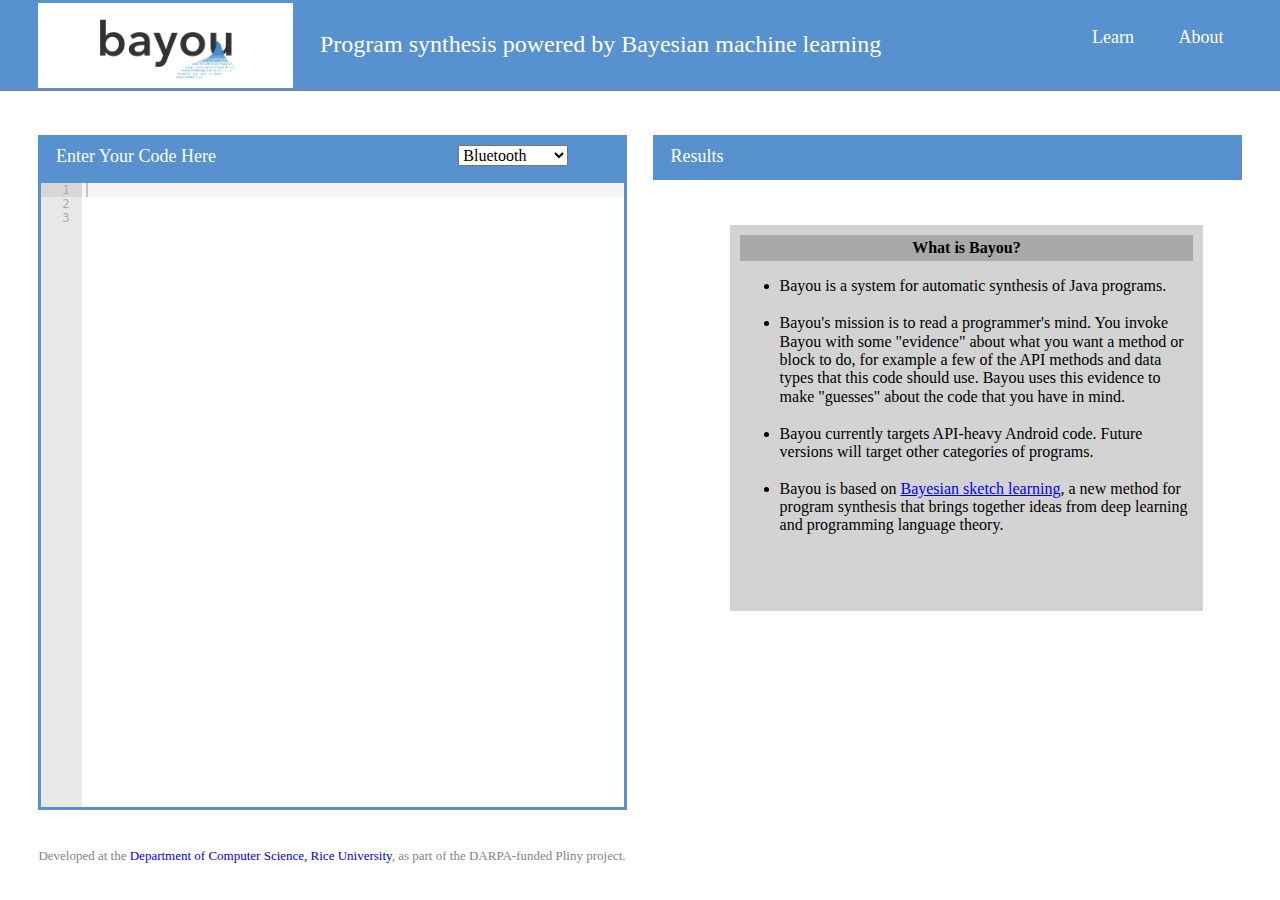
==== src/main/dart/ask_bayou_com/web/index.html @ 2e86e867 "fix: #5" ====
<!DOCTYPE html>

<!--
Copyright 2017 Rice University

 Licensed under the Apache License, Version 2.0 (the "License");
 you may not use this file except in compliance with the License.
 You may obtain a copy of the License at

 http://www.apache.org/licenses/LICENSE-2.0

 Unless required by applicable law or agreed to in writing, software
 distributed under the License is distributed on an "AS IS" BASIS,
 WITHOUT WARRANTIES OR CONDITIONS OF ANY KIND, either express or implied.
 See the License for the specific language governing permissions and
 limitations under the License.
-->

<html>
<head>
    <meta charset="utf-8">
    <meta http-equiv="X-UA-Compatible" content="IE=edge">
    <meta name="viewport" content="width=device-width, initial-scale=1.0">
    <title>Bayou</title>

    <link rel="stylesheet" href="normalize.css">
    <link rel="stylesheet" href="styles.css">
    <link rel="stylesheet" href="font-awesome-4.7.0/css/font-awesome.min.css"> <!-- for UI icons -->

    <script defer src="main.dart" type="application/dart"></script>
    <script defer src="packages/browser/dart.js"></script>
    <script defer src="ace-src-min/ace.js" type="text/javascript" charset="utf-8"></script> <!-- for ACE editor -->
    <script defer src="js/editor.js" type="text/javascript" charset="utf-8"></script> <!-- setup editor-left,
                                                                                                 editor-right -->

</head>

<body>

<div id="header">
    <img src="img/bayou-logo-v2.png" align="left" width="255" height="85" id="logo">
    <label id="tagline">Program synthesis powered by Bayesian machine learning</label>
    <label id="about" onmouseover="this.style.backgroundColor='#27588b';" onmouseleave="this.style.backgroundColor='#5791CF';"
            onmousedown="window.location.href = 'https://programsynthesis.org';">
        &nbsp&nbsp&nbsp About &nbsp&nbsp&nbsp</label>
    <label id="learn" onmouseover="this.style.backgroundColor='#27588b';" onmouseleave="this.style.backgroundColor='#5791CF';"
            onmousedown="window.location.href = 'http://info.askbayou.com';">
        &nbsp&nbsp&nbsp Learn &nbsp&nbsp&nbsp</label>

</div>

<div id="editor-left-header">
    <label id="heading-left">Enter Your Code Here</label>
    <select id="source-select">
        <option>Bluetooth</option>
        <option>Camera</option>
        <option>Dialog</option>
        <option>IO1</option>
        <option>IO2</option>
        <option>IO_exception</option>
        <option>Speech</option>
        <option>Wifi</option>
    </select>
    <i id="search-spinner" class="fa fa-spinner fa-pulse fa-2x" aria-hidden="true"></i> <!-- searching indicator,
                                                                                             initially hidden. -->
    <i id="search-button"  class="fa fa-search fa-2x" aria-hidden="true"></i>
</div>

<div id="editor-left"> <!-- ACE editor for taking user search input -->

</div>

<div id="info-box">
    <div id="info-box-header"><b>What is Bayou?</b></div>
        <ul>
            <li>Bayou is a system for automatic synthesis of Java programs.</li>
            <br/>
            <li> Bayou's mission is to read a programmer's mind. You invoke Bayou with some "evidence" about what you want a method or block to do, for example a few of the API methods and data types that this code should use. Bayou uses this evidence to make "guesses" about the code that you have in mind.</li>
            <br/>
            <li>Bayou currently targets API-heavy Android code. Future versions will target other categories of programs.</li>
            <br/>
            <li>Bayou is based on  <a href="https://arxiv.org/abs/1703.05698">Bayesian sketch learning</a>, a new method for program synthesis that brings together ideas from deep learning and programming language theory.</li>
        </ul>
    </div>

<div id="editor-right-header">
    <label id="heading-right">Results</label>
    <span id="like-selector">
        <i id="like-button" class="fa fa-thumbs-up" aria-hidden="true"></i>
        <i id="dislike-button" class="fa fa-thumbs-down" aria-hidden="true"></i>
    </span>
    <div id="results-selector" class="no-select"> <!-- navigates results, initially hidden -->
        <i id="result-left-button" class="fa fa-arrow-left" aria-hidden="true"></i>
        &nbsp;<span class="no-select" id="result-number"></span>&nbsp;&nbsp;
        <i id="result-right-button" class="fa fa-arrow-right" aria-hidden="true"></i>
    </div>

    <span id="error-message" class="no-select"></span>

</div>
<div id="editor-right">
</div> <!-- ACE editor for showing current search result. Initially hidden. -->


<div id="footer">
    <label id="credits">
        Developed at the <a href="http://www.cs.rice.edu/" style="text-decoration: none";>Department of Computer Science, Rice University</a>, as part of the DARPA-funded Pliny project.
    </label>
</div>

</body>
</html>
---- src/main/dart/ask_bayou_com/web/styles.css ----
/*
Copyright 2016 Rice University

Licensed under the Apache License, Version 2.0 (the "License");
you may not use this file except in compliance with the License.
You may obtain a copy of the License at

http://www.apache.org/licenses/LICENSE-2.0

Unless required by applicable law or agreed to in writing, software
distributed under the License is distributed on an "AS IS" BASIS,
WITHOUT WARRANTIES OR CONDITIONS OF ANY KIND, either express or implied.
See the License for the specific language governing permissions and
limitations under the License.
*/

html, body {
    width: 100%;
    height: 100%;
    margin: 0;
    padding: 0;
}

.no-select {
    -webkit-touch-callout: none; /* iOS Safari */
    -webkit-user-select: none; /* Safari */
    -moz-user-select: none; /* Firefox */
    -ms-user-select: none; /* Internet Explorer/Edge */
    user-select: none; /* Non-prefixed version, currently
                                  supported by Chrome and Opera */
}

#editor-left {
    position: absolute;
    top: 20%;
    bottom: 10%;
    left: 3%;
    right: 51%;
    padding: 0;
    margin: 0;
    border-width: medium;
    border-style: solid;
    border-color: #5791CF;
}

#editor-left-header {
    position: absolute;
    top: 15%;
    bottom: 80%;
    left: 3%;
    right: 51%;
    padding: 0;
    margin: 0;
    background-color: #5791CF;
}

#editor-right {
    position: absolute;
    top: 20%;
    bottom: 10%;
    left: 51%;
    right: 3%;
    padding: 0;
    margin: 0;
    display: none;
    border-width: medium;
    border-style: solid;
    border-color: #5791CF;
}

#editor-right-header {
    position: absolute;
    top: 15%;
    bottom: 80%;
    left: 51%;
    right: 3%;
    padding: 0;
    margin: 0;
    background-color: #5791CF;
}

#info-box
{
    position: absolute;
    padding: 10px 10px 60px;
    top: 25%;
    left: 57%;
    right: 6%;
    margin: 0;
    background-color: lightgray;
    z-index: 100;
}

#info-box-header
{
    background-color: darkgray;
    text-align: center;
    padding: 4px;
}

#header
{
    position: absolute;
    padding: 0;
    margin: 0;
    left: 0;
    right: 0;
    top: 0;
    height: 10%; /* 5% needs to match the height calc(95% - 1px) in #editor-left, #editor-right */
    background-color: #5791CF;

    /* "optimized" ver. by WebStorm does not render correctly in Chrome */
    /*noinspection CssOptimizeSimilarProperties*/
    border-bottom-color: #838383;

    /* "optimized" ver. by WebStorm does not render correctly in Chrome */
    /*noinspection CssOptimizeSimilarProperties*/
    border-width: 0 0 1px 0; /* 1px needs to match height calculation in #editor-left, #editor-right */

    /* "optimized" ver. by WebStorm does not render correctly in Chrome */
    /*noinspection CssOptimizeSimilarProperties*/
    border-style: solid;

    display:flex;            /* to center title */
    align-items: center;     /* to center title */
    justify-content: center; /* to center title */
}

#title
{
    position: relative;
    left: 20px;
    font-size: 4vh;
    cursor: default;
}

#learn
{
    font-size: 2vh;
}

#search-spinner
{
    position: absolute;
    top: 5px;
    right: 2%;
    display: none;
    color: white;
}

#logo
{
    position: absolute;
    left: 3%;
    cursor: pointer;
}

#tagline
{
    position: absolute;
    left: 25%;
    font-family: Tahoma, Times, sans-serif;
    font-size: x-large;
    color: white;
}

#about
{
    position: absolute;
    right: 3%;
    height: 100%;
    line-height: 75px;
    font-family: Tahoma, Times, sans-serif;
    font-size: large;
    color: white;
    background: #5791CF;
    cursor: pointer;
}

#learn
{
    position: absolute;
    right: 10%;
    height: 100%;
    line-height: 75px;
    font-family: Tahoma, Times, sans-serif;
    font-size: large;
    color: white;
    background: #5791CF;
    cursor: pointer;
}

#heading-left
{
    position: absolute;
    top: 25%;
    left: 3%;
    font-family: Tahoma, Times, sans-serif;
    font-size: large;
    color: white;
}



#heading-right
{
    position: absolute;
    top: 25%;
    left: 3%;
    font-family: Tahoma, Times, sans-serif;
    font-size: large;
    color: white;
}

#search-button
{
    position: absolute;
    top: 5px;
    right: 2%;
    display: none;
    cursor: pointer;
    color: white;
}

#error-message
{
    position: absolute;
    top: 25%;
    right: 3%;
    font-family: Tahoma, Times, sans-serif;
    font-size: large;
    color: white;
    display: none;
}

#results-selector
{
    display: none;
    position: absolute;
    top: 10px;
    right: 2% ;
    font-size: large;

}

#result-left-button
{
    cursor: pointer;
    color: white;
}

#result-right-button
{
    cursor: pointer;
    color: white;
}

#result-number
{
    position: absolute;
    font-family: Tahoma, Times, sans-serif;
    font-size: large;
    color: white;
}

#source-select
{
    position: absolute;
    top: 10px;
    right: 10%;
    font-family: Tahoma, Times, sans-serif;
    box-shadow: #5791CF;
}

#like-selector
{
    top: 5px;
    position: absolute;
    right: 80px;
}

#like-button
{
    display: none;
    cursor: pointer;
    color: white;
}

#dislike-button
{
    display: none;
    cursor: pointer;
    color: white;
}

#footer
{
    position: absolute;
    font-family:  Tahoma, Times, sans-serif;
    font-size:small;
    left: 3%;
    right: 3%;
    bottom: 4%;
    color: #838383;
}
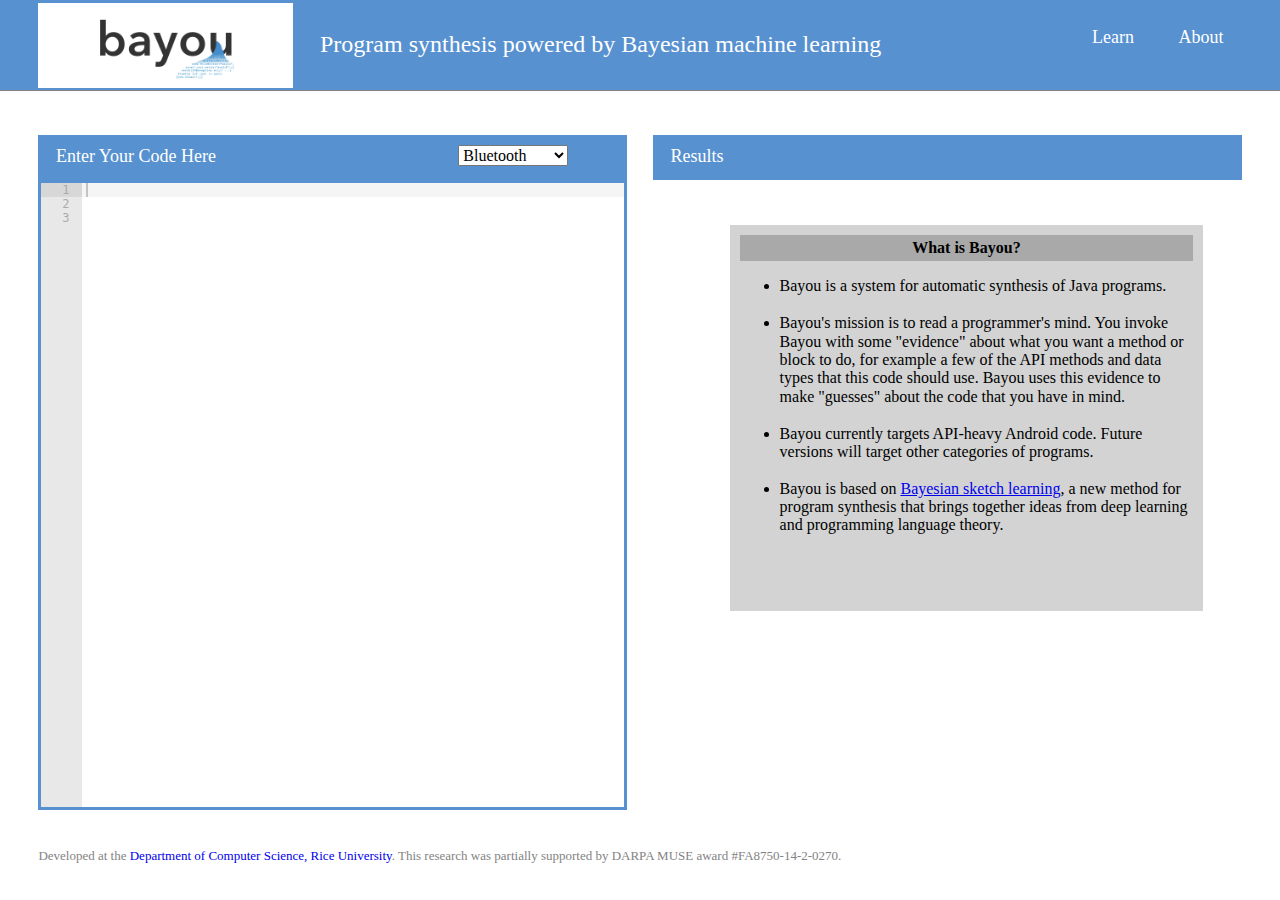
==== commit 46ef6383: "Updated acknowledgement text" ====
--- a/src/main/dart/ask_bayou_com/web/index.html
+++ b/src/main/dart/ask_bayou_com/web/index.html
@@ -104,9 +104,20 @@
 
 <div id="footer">
     <label id="credits">
-        Developed at the <a href="http://www.cs.rice.edu/" style="text-decoration: none";>Department of Computer Science, Rice University</a>, as part of the DARPA-funded Pliny project.
+        Developed at the <a href="http://www.cs.rice.edu/" style="text-decoration: none";>Department of Computer Science, Rice University</a>. This research was partially supported by DARPA MUSE award #FA8750-14-2-0270.
     </label>
 </div>
 
+
+<script>
+    (function(i,s,o,g,r,a,m){i['GoogleAnalyticsObject']=r;i[r]=i[r]||function(){
+            (i[r].q=i[r].q||[]).push(arguments)},i[r].l=1*new Date();a=s.createElement(o),
+        m=s.getElementsByTagName(o)[0];a.async=1;a.src=g;m.parentNode.insertBefore(a,m)
+    })(window,document,'script','https://www.google-analytics.com/analytics.js','ga');
+
+    ga('create', 'UA-102593520-1', 'auto');
+    ga('send', 'pageview');
+
+</script>
 </body>
 </html>
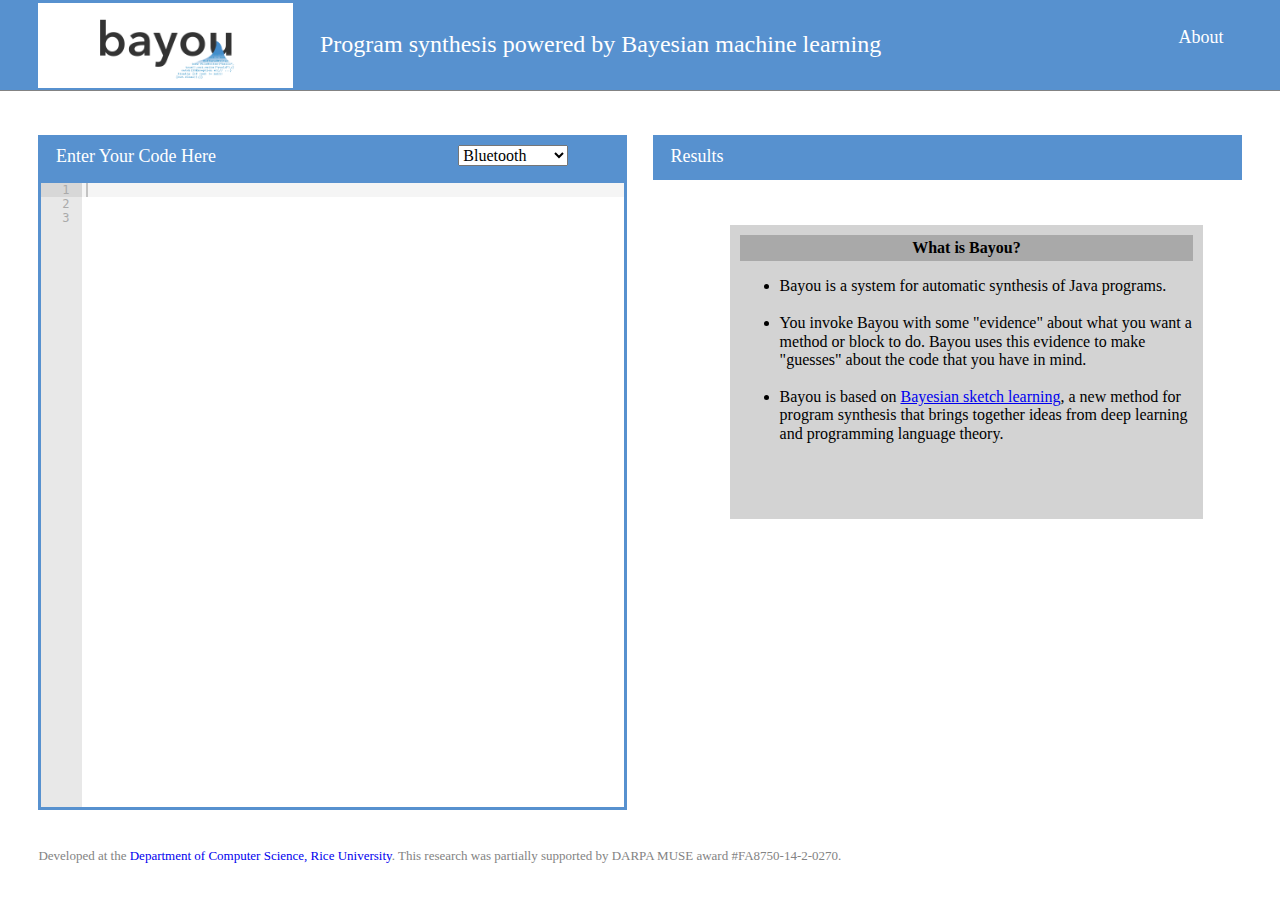
==== commit 673968a5: "Merge branch '1_0_x' of https://github.com/capergroup/askbayou into 1_0_x" ====
--- a/src/main/dart/ask_bayou_com/web/index.html
+++ b/src/main/dart/ask_bayou_com/web/index.html
@@ -40,12 +40,11 @@
 <div id="header">
     <img src="img/bayou-logo-v2.png" align="left" width="255" height="85" id="logo">
     <label id="tagline">Program synthesis powered by Bayesian machine learning</label>
-    <label id="about" onmouseover="this.style.backgroundColor='#27588b';" onmouseleave="this.style.backgroundColor='#5791CF';"
-            onmousedown="window.location.href = 'https://programsynthesis.org';">
+    <label id="about" onmouseover="this.style.backgroundColor='#27588b';"
+                      onmouseleave="this.style.backgroundColor='#5791CF';"
+                      onmousedown="window.location.href = 'http://info.askbayou.com';">
         &nbsp&nbsp&nbsp About &nbsp&nbsp&nbsp</label>
-    <label id="learn" onmouseover="this.style.backgroundColor='#27588b';" onmouseleave="this.style.backgroundColor='#5791CF';"
-            onmousedown="window.location.href = 'http://info.askbayou.com';">
-        &nbsp&nbsp&nbsp Learn &nbsp&nbsp&nbsp</label>
+
 
 </div>
 
@@ -63,7 +62,9 @@
     </select>
     <i id="search-spinner" class="fa fa-spinner fa-pulse fa-2x" aria-hidden="true"></i> <!-- searching indicator,
                                                                                              initially hidden. -->
-    <i id="search-button"  class="fa fa-search fa-2x" aria-hidden="true"></i>
+    <i id="search-button"  class="fa fa-search fa-2x tooltip" aria-hidden="true">
+        <span class="tooltiptext">Synthesize code</span>
+    </i>
 </div>
 
 <div id="editor-left"> <!-- ACE editor for taking user search input -->
@@ -72,22 +73,27 @@
 
 <div id="info-box">
     <div id="info-box-header"><b>What is Bayou?</b></div>
-        <ul>
-            <li>Bayou is a system for automatic synthesis of Java programs.</li>
-            <br/>
-            <li> Bayou's mission is to read a programmer's mind. You invoke Bayou with some "evidence" about what you want a method or block to do, for example a few of the API methods and data types that this code should use. Bayou uses this evidence to make "guesses" about the code that you have in mind.</li>
-            <br/>
-            <li>Bayou currently targets API-heavy Android code. Future versions will target other categories of programs.</li>
-            <br/>
-            <li>Bayou is based on  <a href="https://arxiv.org/abs/1703.05698">Bayesian sketch learning</a>, a new method for program synthesis that brings together ideas from deep learning and programming language theory.</li>
-        </ul>
+    <ul>
+        <li>Bayou is a system for automatic synthesis of Java programs.</li>
+        <br/>
+        <li>
+            You invoke Bayou with some "evidence" about what you want a
+            method or block to do. Bayou uses this evidence to make "guesses" about the code that you have in mind.
+        </li>
+        <br/>
+        <li>
+            Bayou is based on <a href="https://arxiv.org/abs/1703.05698">Bayesian sketch learning</a>, a new
+            method for program synthesis that brings together ideas from deep learning and programming language
+            theory.
+        </li>
+    </ul>
     </div>
 
 <div id="editor-right-header">
     <label id="heading-right">Results</label>
     <span id="like-selector">
-        <i id="like-button" class="fa fa-thumbs-up" aria-hidden="true"></i>
-        <i id="dislike-button" class="fa fa-thumbs-down" aria-hidden="true"></i>
+        <i id="like-button" class="fa fa-thumbs-up fa-2x" aria-hidden="true"></i>
+        <i id="dislike-button" class="fa fa-thumbs-down fa-2x" aria-hidden="true"></i>
     </span>
     <div id="results-selector" class="no-select"> <!-- navigates results, initially hidden -->
         <i id="result-left-button" class="fa fa-arrow-left" aria-hidden="true"></i>
@@ -104,7 +110,9 @@
 
 <div id="footer">
     <label id="credits">
-        Developed at the <a href="http://www.cs.rice.edu/" style="text-decoration: none";>Department of Computer Science, Rice University</a>. This research was partially supported by DARPA MUSE award #FA8750-14-2-0270.
+        Developed at the
+        <a href="http://www.cs.rice.edu/" style="text-decoration: none";>Department of Computer Science, Rice University</a>. This
+        research was partially supported by DARPA MUSE award #FA8750-14-2-0270.
     </label>
 </div>
 
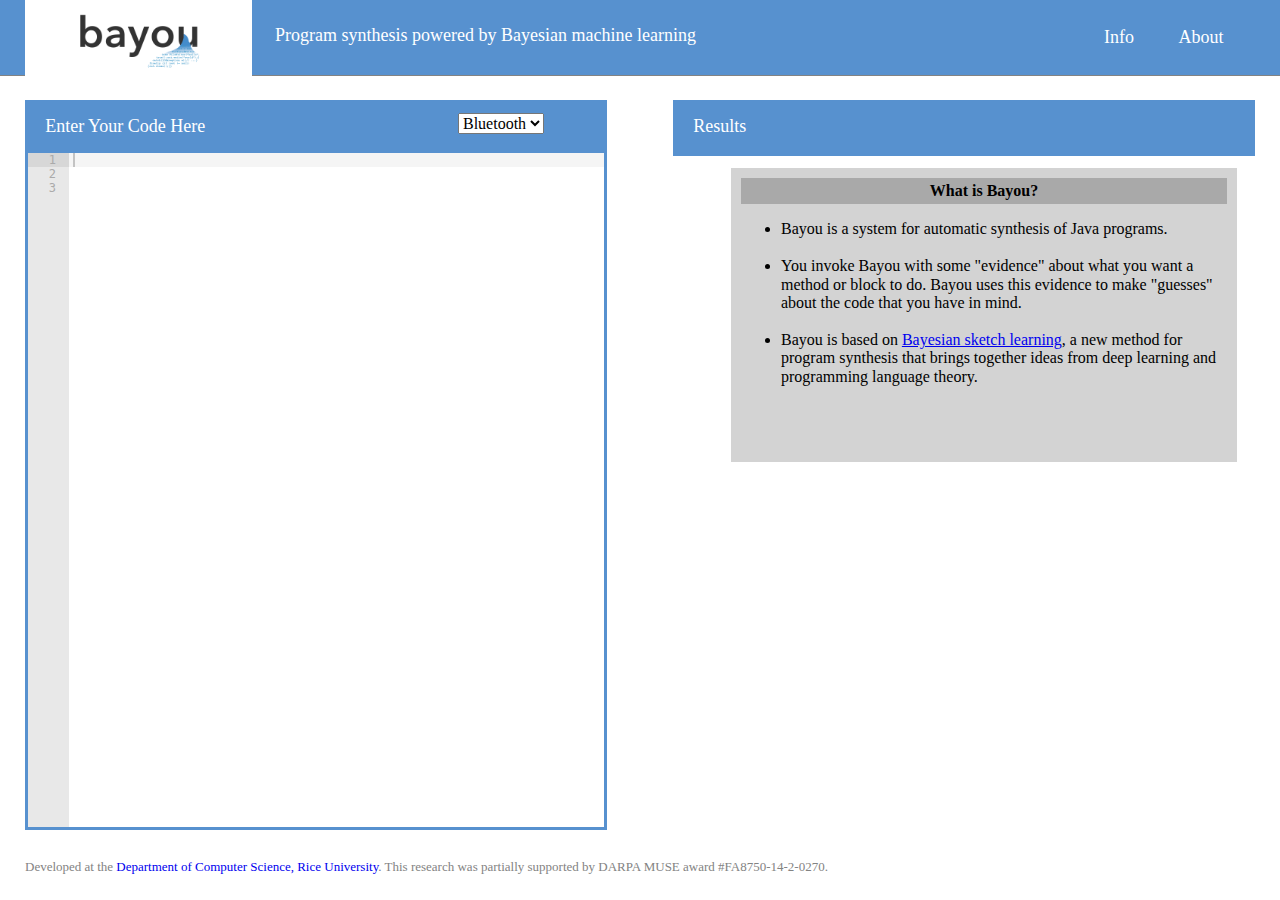
==== commit ff631dcb: "Adjust infobox CSS (fix issue #27)" ====
--- a/src/main/dart/ask_bayou_com/web/index.html
+++ b/src/main/dart/ask_bayou_com/web/index.html
@@ -22,6 +22,7 @@
     <meta http-equiv="X-UA-Compatible" content="IE=edge">
     <meta name="viewport" content="width=device-width, initial-scale=1.0">
     <title>Bayou</title>
+    <link rel="icon" type="image/ico" href="favicon.ico"/>
 
     <link rel="stylesheet" href="normalize.css">
     <link rel="stylesheet" href="styles.css">
@@ -44,6 +45,11 @@
                       onmouseleave="this.style.backgroundColor='#5791CF';"
                       onmousedown="window.location.href = 'http://info.askbayou.com';">
         &nbsp&nbsp&nbsp About &nbsp&nbsp&nbsp</label>
+    <label id="info" onmouseover="this.style.backgroundColor='#27588b';"
+           onmouseleave="this.style.backgroundColor='#5791CF';"
+           onmousedown="window.location.href = 'https://info.askbayou.com/how-to-use-bayou/';">
+        &nbsp&nbsp&nbsp Info &nbsp&nbsp&nbsp</label>
+
 
 
 </div>
@@ -54,9 +60,7 @@
         <option>Bluetooth</option>
         <option>Camera</option>
         <option>Dialog</option>
-        <option>IO1</option>
-        <option>IO2</option>
-        <option>IO_exception</option>
+        <option>IO</option>
         <option>Speech</option>
         <option>Wifi</option>
     </select>
@@ -71,23 +75,6 @@
 
 </div>
 
-<div id="info-box">
-    <div id="info-box-header"><b>What is Bayou?</b></div>
-    <ul>
-        <li>Bayou is a system for automatic synthesis of Java programs.</li>
-        <br/>
-        <li>
-            You invoke Bayou with some "evidence" about what you want a
-            method or block to do. Bayou uses this evidence to make "guesses" about the code that you have in mind.
-        </li>
-        <br/>
-        <li>
-            Bayou is based on <a href="https://arxiv.org/abs/1703.05698">Bayesian sketch learning</a>, a new
-            method for program synthesis that brings together ideas from deep learning and programming language
-            theory.
-        </li>
-    </ul>
-    </div>
 
 <div id="editor-right-header">
     <label id="heading-right">Results</label>
@@ -102,6 +89,25 @@
     </div>
 
     <span id="error-message" class="no-select"></span>
+
+
+    <div id="info-box">
+        <div id="info-box-header"><b>What is Bayou?</b></div>
+        <ul>
+            <li>Bayou is a system for automatic synthesis of Java programs.</li>
+            <br/>
+            <li>
+                You invoke Bayou with some "evidence" about what you want a
+                method or block to do. Bayou uses this evidence to make "guesses" about the code that you have in mind.
+            </li>
+            <br/>
+            <li>
+                Bayou is based on <a href="https://arxiv.org/abs/1703.05698">Bayesian sketch learning</a>, a new
+                method for program synthesis that brings together ideas from deep learning and programming language
+                theory.
+            </li>
+        </ul>
+    </div>
 
 </div>
 <div id="editor-right">
--- a/src/main/dart/ask_bayou_com/web/styles.css
+++ b/src/main/dart/ask_bayou_com/web/styles.css
@@ -19,6 +19,7 @@
     height: 100%;
     margin: 0;
     padding: 0;
+    font-family: Tahoma, Times, sans-serif;
 }
 
 .no-select {
@@ -32,10 +33,11 @@
 
 #editor-left {
     position: absolute;
-    top: 20%;
-    bottom: 10%;
-    left: 3%;
-    right: 51%;
+    top: 150px;
+    left: 25px;
+    width: 45%;
+    height: auto;
+    bottom: 70px;
     padding: 0;
     margin: 0;
     border-width: medium;
@@ -45,21 +47,25 @@
 
 #editor-left-header {
     position: absolute;
-    top: 15%;
-    bottom: 80%;
-    left: 3%;
-    right: 51%;
+    top: 100px;
+    left: 25px;
+    width: 45%;
+    height: 50px;
     padding: 0;
     margin: 0;
     background-color: #5791CF;
+    border-width: medium;
+    border-style: solid;
+    border-color: #5791CF;
 }
 
 #editor-right {
     position: absolute;
-    top: 20%;
-    bottom: 10%;
-    left: 51%;
-    right: 3%;
+    top: 150px;
+    right: 25px;
+    width: 45%;
+    height: auto;
+    bottom: 70px;
     padding: 0;
     margin: 0;
     display: none;
@@ -70,25 +76,29 @@
 
 #editor-right-header {
     position: absolute;
-    top: 15%;
-    bottom: 80%;
-    left: 51%;
-    right: 3%;
+    top: 100px;
+    right: 25px;
+    width: 45%;
+    height: 50px;
     padding: 0;
     margin: 0;
     background-color: #5791CF;
+    border-width: medium;
+    border-style: solid;
+    border-color: #5791CF;
 }
 
 #info-box
 {
     position: absolute;
     padding: 10px 10px 60px;
-    top: 25%;
-    left: 57%;
-    right: 6%;
+    top: 65px;
+    left: 55px;
+    right: 15px;
     margin: 0;
     background-color: lightgray;
     z-index: 100;
+    overflow: auto;
 }
 
 #info-box-header
@@ -106,7 +116,7 @@
     left: 0;
     right: 0;
     top: 0;
-    height: 10%; /* 5% needs to match the height calc(95% - 1px) in #editor-left, #editor-right */
+    height: 75px;
     background-color: #5791CF;
 
     /* "optimized" ver. by WebStorm does not render correctly in Chrome */
@@ -134,9 +144,28 @@
     cursor: default;
 }
 
-#learn
-{
-    font-size: 2vh;
+.tooltip {
+}
+
+.tooltip .tooltiptext {
+    visibility: hidden;
+    width: 120px;
+    font-family: Tahoma, Times, sans-serif;
+    font-size: small;
+    background-color: black;
+    color: white;
+    text-align: center;
+    padding: 5px 0;
+    border-radius: 6px;
+    position: absolute;
+    z-index: 2;
+    top: 100%;
+    left: 50%;
+    margin-left: -75px;
+}
+
+.tooltip:hover .tooltiptext {
+    visibility: visible;
 }
 
 #search-spinner
@@ -151,16 +180,20 @@
 #logo
 {
     position: absolute;
-    left: 3%;
+    left: 25px;
+    top: 0;
+    height: 101%;
+    width: auto;
     cursor: pointer;
 }
 
 #tagline
 {
     position: absolute;
-    left: 25%;
-    font-family: Tahoma, Times, sans-serif;
-    font-size: x-large;
+    top: 25px;
+    left: 275px;
+    font-family: Tahoma, Times, sans-serif;
+    font-size: large;
     color: white;
 }
 
@@ -177,7 +210,7 @@
     cursor: pointer;
 }
 
-#learn
+#info
 {
     position: absolute;
     right: 10%;
@@ -216,7 +249,7 @@
 {
     position: absolute;
     top: 5px;
-    right: 2%;
+    right: 15px;
     display: none;
     cursor: pointer;
     color: white;
@@ -267,14 +300,14 @@
 {
     position: absolute;
     top: 10px;
-    right: 10%;
+    right: 60px;
     font-family: Tahoma, Times, sans-serif;
     box-shadow: #5791CF;
 }
 
 #like-selector
 {
-    top: 5px;
+    top: 10px;
     position: absolute;
     right: 80px;
 }
@@ -298,8 +331,8 @@
     position: absolute;
     font-family:  Tahoma, Times, sans-serif;
     font-size:small;
-    left: 3%;
-    right: 3%;
-    bottom: 4%;
+    left: 25px;
+    right: 25px;
+    bottom: 25px;
     color: #838383;
 }
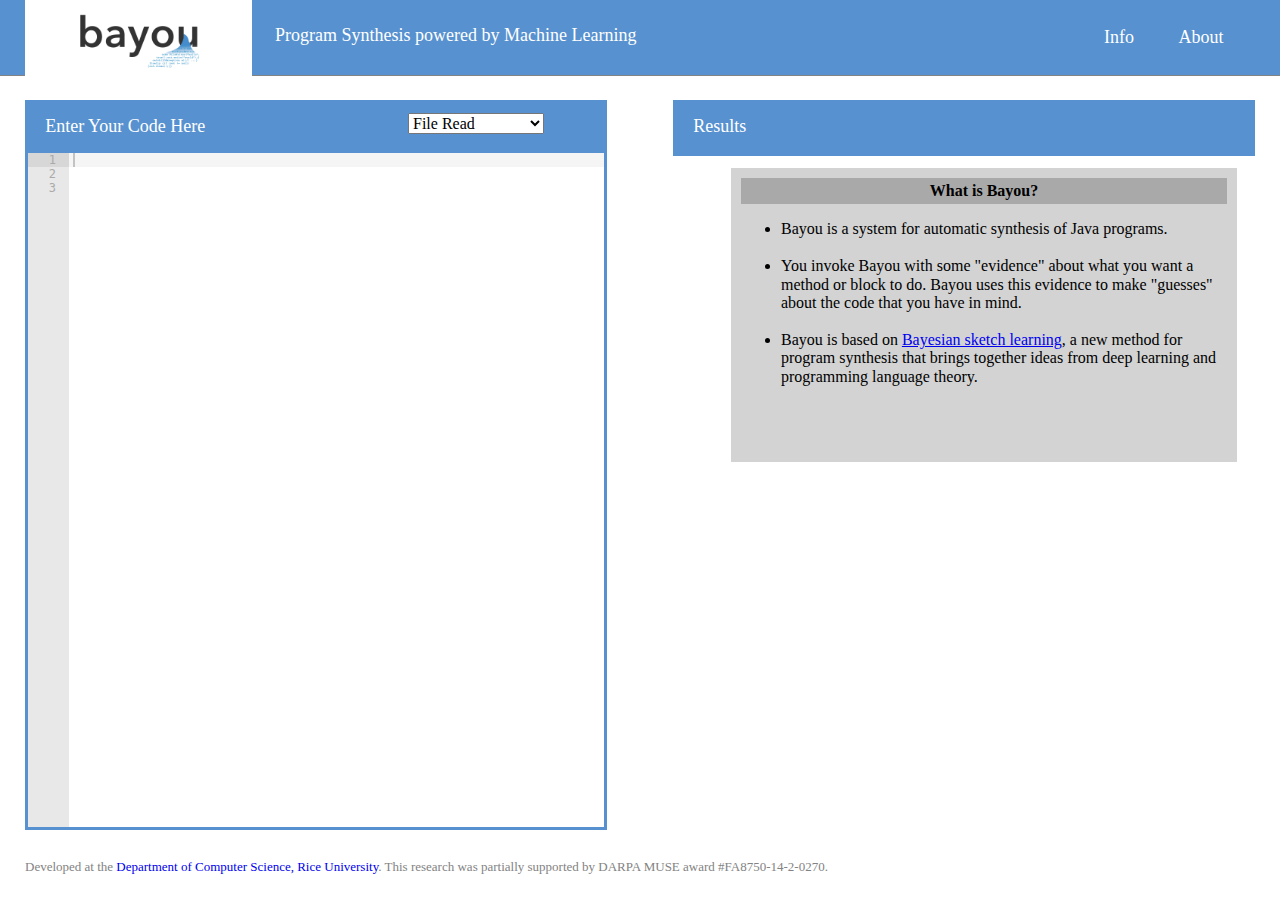
==== commit 93507a09: "Change title of askbayou website" ====
--- a/src/main/dart/ask_bayou_com/web/index.html
+++ b/src/main/dart/ask_bayou_com/web/index.html
@@ -31,6 +31,8 @@
     <script defer src="main.dart" type="application/dart"></script>
     <script defer src="packages/browser/dart.js"></script>
     <script defer src="ace-src-min/ace.js" type="text/javascript" charset="utf-8"></script> <!-- for ACE editor -->
+    <script defer src="ace-src-min/ext-language_tools.js" type="text/javascript" charset="utf-8"></script>
+    <script defer src="js/vocab.js" type="text/javascript" charset="utf-8"></script> <!-- load vocab -->
     <script defer src="js/editor.js" type="text/javascript" charset="utf-8"></script> <!-- setup editor-left,
                                                                                                  editor-right -->
 
@@ -40,7 +42,7 @@
 
 <div id="header">
     <img src="img/bayou-logo-v2.png" align="left" width="255" height="85" id="logo">
-    <label id="tagline">Program synthesis powered by Bayesian machine learning</label>
+    <label id="tagline">Program Synthesis powered by Machine Learning</label>
     <label id="about" onmouseover="this.style.backgroundColor='#27588b';"
                       onmouseleave="this.style.backgroundColor='#5791CF';"
                       onmousedown="window.location.href = 'http://info.askbayou.com';">
@@ -57,12 +59,12 @@
 <div id="editor-left-header">
     <label id="heading-left">Enter Your Code Here</label>
     <select id="source-select">
-        <option>Bluetooth</option>
-        <option>Camera</option>
-        <option>Dialog</option>
-        <option>IO</option>
-        <option>Speech</option>
-        <option>Wifi</option>
+        <option>File Read</option>
+        <option>File Write</option>
+        <option>SQL query</option>
+        <option>Parse XML</option>
+        <option>Generate key pair</option>
+        <option>Remove list</option>
     </select>
     <i id="search-spinner" class="fa fa-spinner fa-pulse fa-2x" aria-hidden="true"></i> <!-- searching indicator,
                                                                                              initially hidden. -->
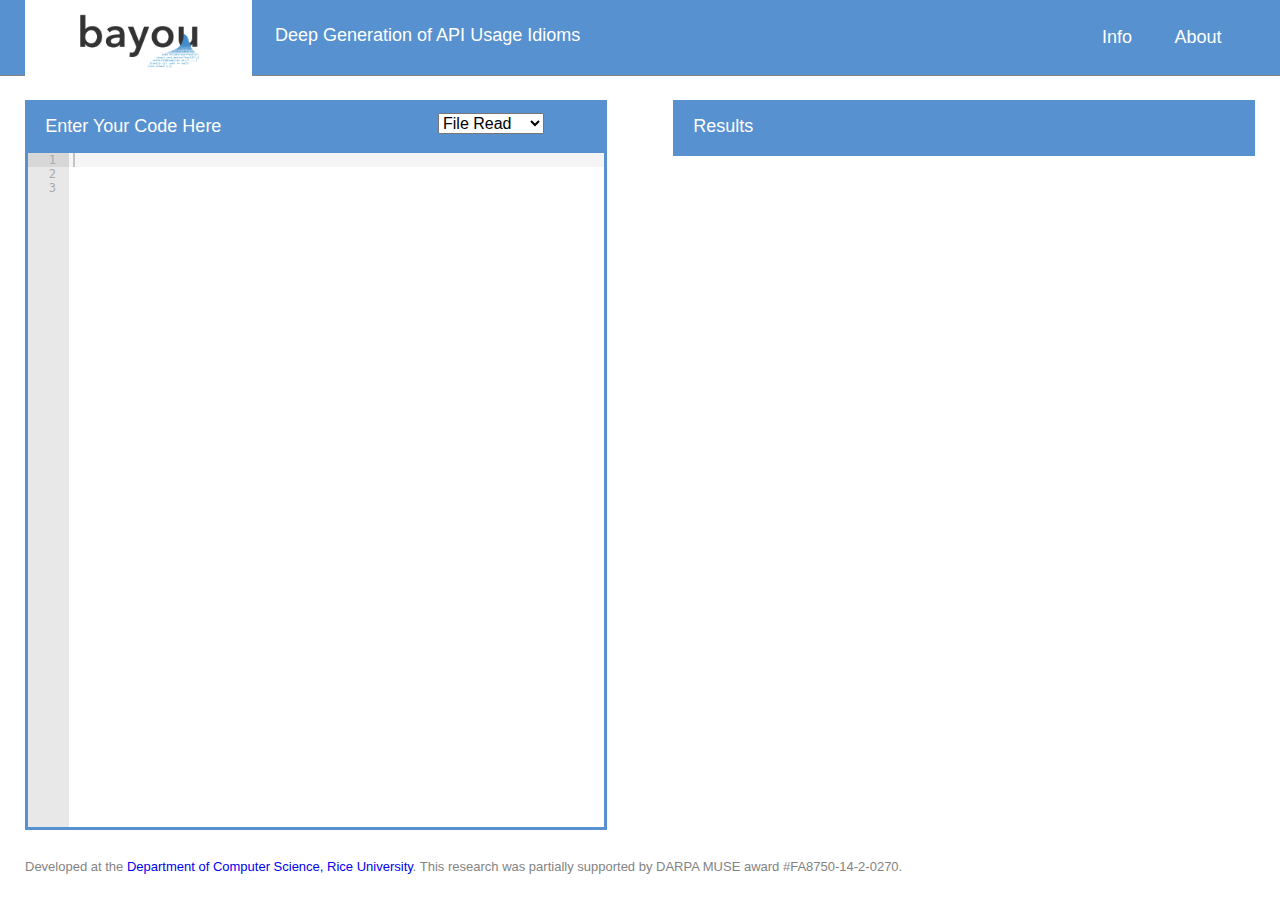
==== commit ae32dfaf: "Instruct browser to not cache webpage" ====
--- a/src/main/dart/ask_bayou_com/web/index.html
+++ b/src/main/dart/ask_bayou_com/web/index.html
@@ -18,16 +18,27 @@
 
 <html>
 <head>
+    <script type="text/javascript">
+        if (screen.width <= 699) {
+            window.location.replace("index-m.html");
+        }
+    </script>
     <meta charset="utf-8">
     <meta http-equiv="X-UA-Compatible" content="IE=edge">
+    <meta http-equiv="Cache-Control" content="no-cache, no-store, must-revalidate" />
+    <meta http-equiv="Pragma" content="no-cache" />
+    <meta http-equiv="Expires" content="0" />
     <meta name="viewport" content="width=device-width, initial-scale=1.0">
     <title>Bayou</title>
     <link rel="icon" type="image/ico" href="favicon.ico"/>
 
     <link rel="stylesheet" href="normalize.css">
     <link rel="stylesheet" href="styles.css">
+    <link rel="stylesheet" href="intro-js-min/introjs.min.css">
+    <!--<link rel="stylesheet" href="intro-js-min/introjs-modern.css">-->
     <link rel="stylesheet" href="font-awesome-4.7.0/css/font-awesome.min.css"> <!-- for UI icons -->
 
+    <script src="https://ajax.googleapis.com/ajax/libs/jquery/3.3.1/jquery.min.js"></script>
     <script defer src="main.dart" type="application/dart"></script>
     <script defer src="packages/browser/dart.js"></script>
     <script defer src="ace-src-min/ace.js" type="text/javascript" charset="utf-8"></script> <!-- for ACE editor -->
@@ -42,7 +53,7 @@
 
 <div id="header">
     <img src="img/bayou-logo-v2.png" align="left" width="255" height="85" id="logo">
-    <label id="tagline">Program Synthesis powered by Machine Learning</label>
+    <label id="tagline">Deep Generation of API Usage Idioms</label>
     <label id="about" onmouseover="this.style.backgroundColor='#27588b';"
                       onmouseleave="this.style.backgroundColor='#5791CF';"
                       onmousedown="window.location.href = 'http://info.askbayou.com';">
@@ -58,23 +69,33 @@
 
 <div id="editor-left-header">
     <label id="heading-left">Enter Your Code Here</label>
-    <select id="source-select">
+    <select id="source-select" data-step="4" data-intro="Browse more examples of using Bayou">
         <option>File Read</option>
         <option>File Write</option>
-        <option>SQL query</option>
+<!--        <option>SQL query</option>
         <option>Parse XML</option>
-        <option>Generate key pair</option>
+        <option>Generate key pair</option> -->
         <option>Remove list</option>
     </select>
-    <i id="search-spinner" class="fa fa-spinner fa-pulse fa-2x" aria-hidden="true"></i> <!-- searching indicator,
+    <i id="search-spinner" class="loader" aria-hidden="true"></i> <!-- searching indicator,
                                                                                              initially hidden. -->
-    <i id="search-button"  class="fa fa-search fa-2x tooltip" aria-hidden="true">
-        <span class="tooltiptext">Synthesize code</span>
+    <i id="search-button"  class="fa fa-search fa-2x tooltip" aria-hidden="true"
+       data-step="2" data-intro="Ask Bayou to generate programs with your query">
+        <span class="tooltiptext">Generate code</span>
     </i>
 </div>
 
-<div id="editor-left"> <!-- ACE editor for taking user search input -->
-
+<div id="editor-left"
+     data-step="1"
+     data-intro="
+     Type your code here
+     <span style='font-size: small'>
+     <ul> <li> Specify queries with ///
+          <li> Query can contain API calls or types that the generated programs should use
+          <li> Bayou is based on <a href='https://arxiv.org/abs/1703.05698'>Neural Sketch Learning</a>
+     </ul>
+     </span>">
+    <!-- ACE editor for taking user search input -->
 </div>
 
 
@@ -92,27 +113,8 @@
 
     <span id="error-message" class="no-select"></span>
 
-
-    <div id="info-box">
-        <div id="info-box-header"><b>What is Bayou?</b></div>
-        <ul>
-            <li>Bayou is a system for automatic synthesis of Java programs.</li>
-            <br/>
-            <li>
-                You invoke Bayou with some "evidence" about what you want a
-                method or block to do. Bayou uses this evidence to make "guesses" about the code that you have in mind.
-            </li>
-            <br/>
-            <li>
-                Bayou is based on <a href="https://arxiv.org/abs/1703.05698">Bayesian sketch learning</a>, a new
-                method for program synthesis that brings together ideas from deep learning and programming language
-                theory.
-            </li>
-        </ul>
-    </div>
-
 </div>
-<div id="editor-right">
+<div id="editor-right" data-step="3" data-intro="Programs generated by Bayou that pertain to your query appear here">
 </div> <!-- ACE editor for showing current search result. Initially hidden. -->
 
 
@@ -124,6 +126,7 @@
     </label>
 </div>
 
+<script type="text/javascript" src="intro-js-min/intro.min.js"></script>
 
 <script>
     (function(i,s,o,g,r,a,m){i['GoogleAnalyticsObject']=r;i[r]=i[r]||function(){
@@ -134,6 +137,8 @@
     ga('create', 'UA-102593520-1', 'auto');
     ga('send', 'pageview');
 
+    introJs().start();
+
 </script>
 </body>
 </html>
--- a/src/main/dart/ask_bayou_com/web/styles.css
+++ b/src/main/dart/ask_bayou_com/web/styles.css
@@ -19,7 +19,7 @@
     height: 100%;
     margin: 0;
     padding: 0;
-    font-family: Tahoma, Times, sans-serif;
+    font-family: Helvetica, Arial, sans-serif;
 }
 
 .no-select {
@@ -150,7 +150,7 @@
 .tooltip .tooltiptext {
     visibility: hidden;
     width: 120px;
-    font-family: Tahoma, Times, sans-serif;
+    font-family: Helvetica, Arial, sans-serif;
     font-size: small;
     background-color: black;
     color: white;
@@ -192,7 +192,7 @@
     position: absolute;
     top: 25px;
     left: 275px;
-    font-family: Tahoma, Times, sans-serif;
+    font-family: Helvetica, Arial, sans-serif;
     font-size: large;
     color: white;
 }
@@ -203,7 +203,7 @@
     right: 3%;
     height: 100%;
     line-height: 75px;
-    font-family: Tahoma, Times, sans-serif;
+    font-family: Helvetica, Arial, sans-serif;
     font-size: large;
     color: white;
     background: #5791CF;
@@ -216,7 +216,7 @@
     right: 10%;
     height: 100%;
     line-height: 75px;
-    font-family: Tahoma, Times, sans-serif;
+    font-family: Helvetica, Arial, sans-serif;
     font-size: large;
     color: white;
     background: #5791CF;
@@ -228,7 +228,7 @@
     position: absolute;
     top: 25%;
     left: 3%;
-    font-family: Tahoma, Times, sans-serif;
+    font-family: Helvetica, Arial, sans-serif;
     font-size: large;
     color: white;
 }
@@ -240,7 +240,7 @@
     position: absolute;
     top: 25%;
     left: 3%;
-    font-family: Tahoma, Times, sans-serif;
+    font-family: Helvetica, Arial, sans-serif;
     font-size: large;
     color: white;
 }
@@ -260,7 +260,7 @@
     position: absolute;
     top: 25%;
     right: 3%;
-    font-family: Tahoma, Times, sans-serif;
+    font-family: Helvetica, Arial, sans-serif;
     font-size: large;
     color: white;
     display: none;
@@ -291,7 +291,7 @@
 #result-number
 {
     position: absolute;
-    font-family: Tahoma, Times, sans-serif;
+    font-family: Helvetica, Arial, sans-serif;
     font-size: large;
     color: white;
 }
@@ -301,7 +301,7 @@
     position: absolute;
     top: 10px;
     right: 60px;
-    font-family: Tahoma, Times, sans-serif;
+    font-family: Helvetica, Arial, sans-serif;
     box-shadow: #5791CF;
 }
 
@@ -329,7 +329,7 @@
 #footer
 {
     position: absolute;
-    font-family:  Tahoma, Times, sans-serif;
+    font-family:  Helvetica, Arial, sans-serif;
     font-size:small;
     left: 25px;
     right: 25px;
